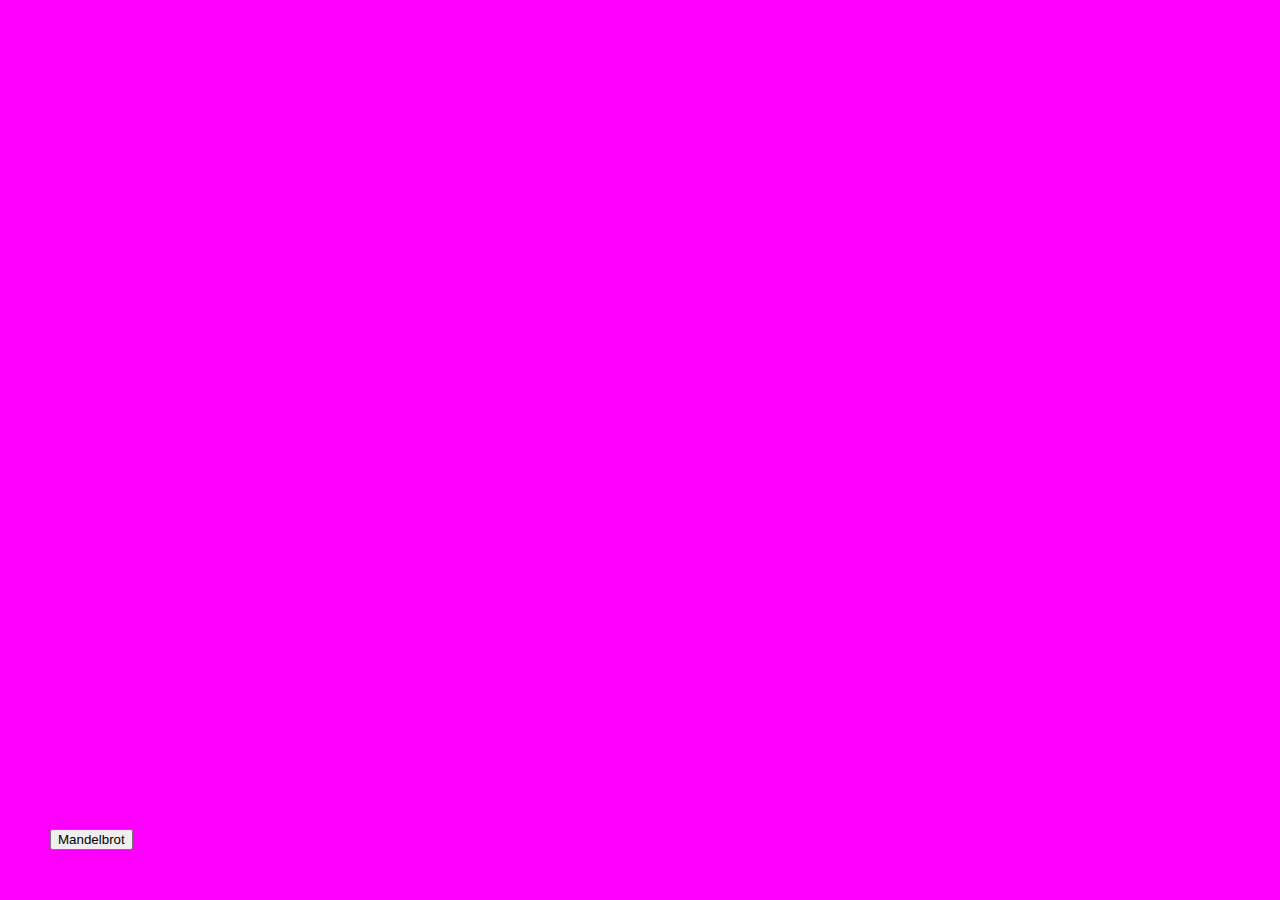
==== src/mandelbrot.html @ 6429275b "Ajouté base WebGL et base Mandelbrot" ====
<!DOCTYPE html>

<html lang="fr">
    <head>
        <title>Mandelbrot</title>
        <meta charset="utf-8">
        <link rel="stylesheet" href="mandelbrot.css">
        <script src="javascript/webgl.js"></script>
        <style>

        </style>
    </head>
    <body>
        <canvas id="toile-webgl"></canvas>
        <button onclick="chargerMandelbrot()">Mandelbrot</button>
    </body>
</html>
---- src/mandelbrot.css ----
html, body{
    position:fixed;
    top: 0;
    margin: 0;
    padding: 0;
    width: 100%;
    height: 100%;
}

h1{
    margin: 50px;
    position: fixed;
    bottom:0;
    background-color: white;
    z-index: 510;
}

button{
    margin: 50px;
    position: fixed;
    bottom:0;
    z-index: 510;
}

canvas{
    position: fixed;
    top:0;
    width: 100vw; 
    height: 100vh;
    z-index: 500;
}
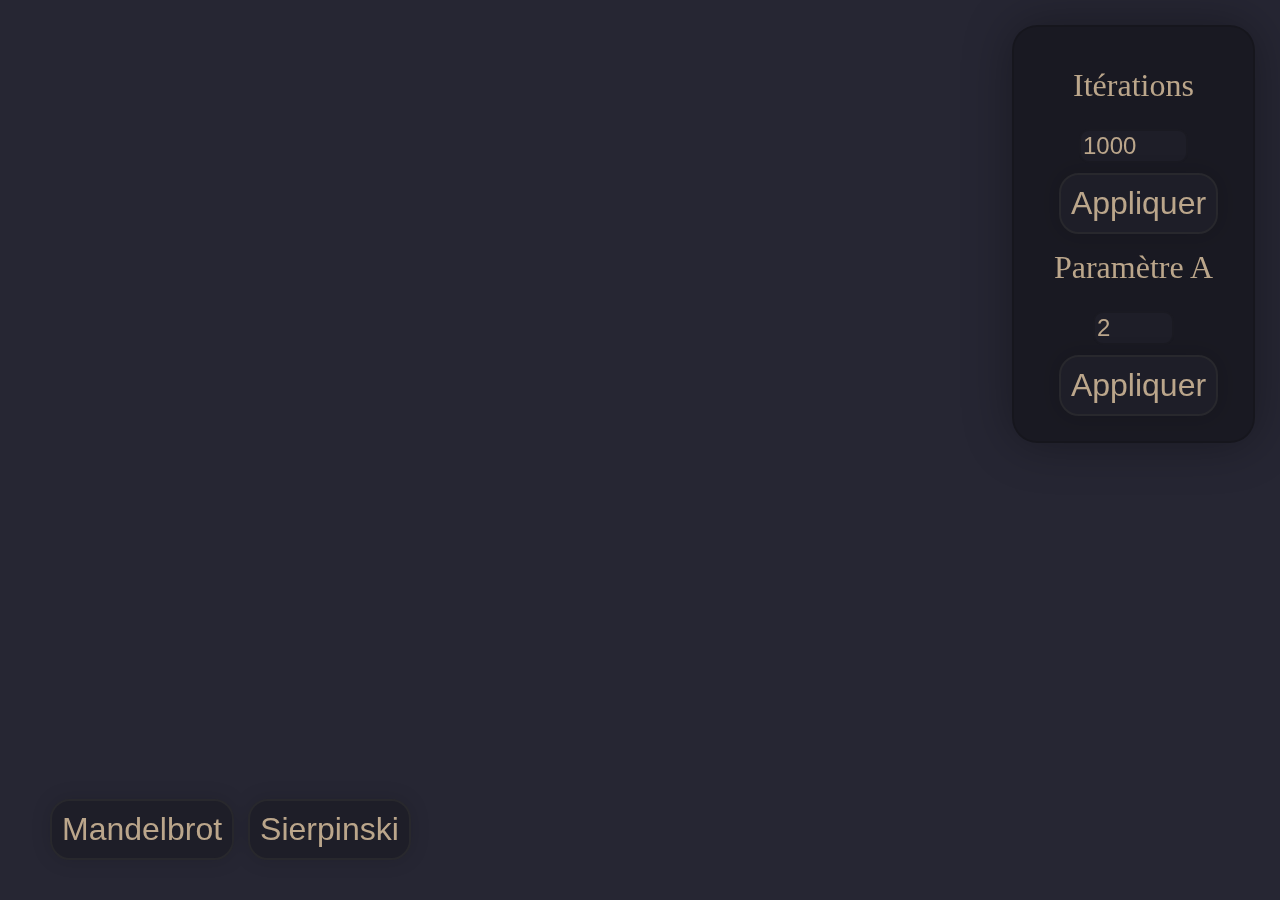
==== commit c748a9c4: "fini Mandelbrot" ====
--- a/src/mandelbrot.html
+++ b/src/mandelbrot.html
@@ -7,11 +7,32 @@
         <link rel="stylesheet" href="mandelbrot.css">
         <script src="javascript/webgl.js"></script>
         <style>
-
+            .params{
+                right: 0; 
+                display: flex; 
+                flex-direction: column;
+                margin: 25px;
+                padding: 25px;
+                border: 2px solid #0002;
+                box-shadow: 0 0 50px #0005;
+                border-radius: 25px;
+                background-color: #0005;
+            }
         </style>
     </head>
     <body>
         <canvas id="toile-webgl"></canvas>
-        <button onclick="chargerMandelbrot()">Mandelbrot</button>
+        <div style="bottom: 0;">
+            <button onclick="chargerMandelbrot()">Mandelbrot</button>
+            <button onclick="chargerSierpinski()">Sierpinski</button>
+        </div>
+        <div class="params">
+            <label>Itérations</label>
+            <input id="Itérations" type="number" min="1" max="5000" step="1" value="1000">
+            <button onclick="changerIterations()">Appliquer</button>
+            <label>Paramètre A</label>
+            <input id="Itérations" type="number" min="0" max="50" value="2">
+            <button onclick="changerIterations()">Appliquer</button>
+        </div>
     </body>
 </html>--- a/src/mandelbrot.css
+++ b/src/mandelbrot.css
@@ -7,19 +7,52 @@
     height: 100%;
 }
 
-h1{
-    margin: 50px;
-    position: fixed;
-    bottom:0;
-    background-color: white;
+button{
+    margin-left: 10px;
+    padding: 10px;
     z-index: 510;
+    font-size: 2em;
+    color: rgb(187, 166, 139);
+    background-color: rgb(30,30,40);
+    border: 2px solid rgb(40,40,45);
+    border-radius: 20px;
+    -webkit-border-radius: 20px;
+    -moz-border-radius: 20px;
+    -ms-border-radius: 20px;
+    -o-border-radius: 20px;
+    box-shadow: 0 0 20px #0002;
+    cursor: pointer;
 }
 
-button{
-    margin: 50px;
+button:hover{
+    background-color: rgb(50,50,60);
+}
+
+div{
+    z-index: 510;
     position: fixed;
-    bottom:0;
-    z-index: 510;
+    align-items: center;
+    padding:40px;
+}
+
+label{
+    color: rgb(187, 166, 139);
+    font-size: 2em;
+    padding: 5px;
+    margin: 10px;
+}
+
+input{
+    background-color: rgb(30,30,40);
+    font-size: 1.5em;
+    border: 2px solid #0002;
+    border-radius: 10px;
+    -webkit-border-radius: 10px;
+    -moz-border-radius: 10px;
+    -ms-border-radius: 10px;
+    -o-border-radius: 10px;
+    color: rgb(187, 166, 139);
+    margin : 10px;
 }
 
 canvas{
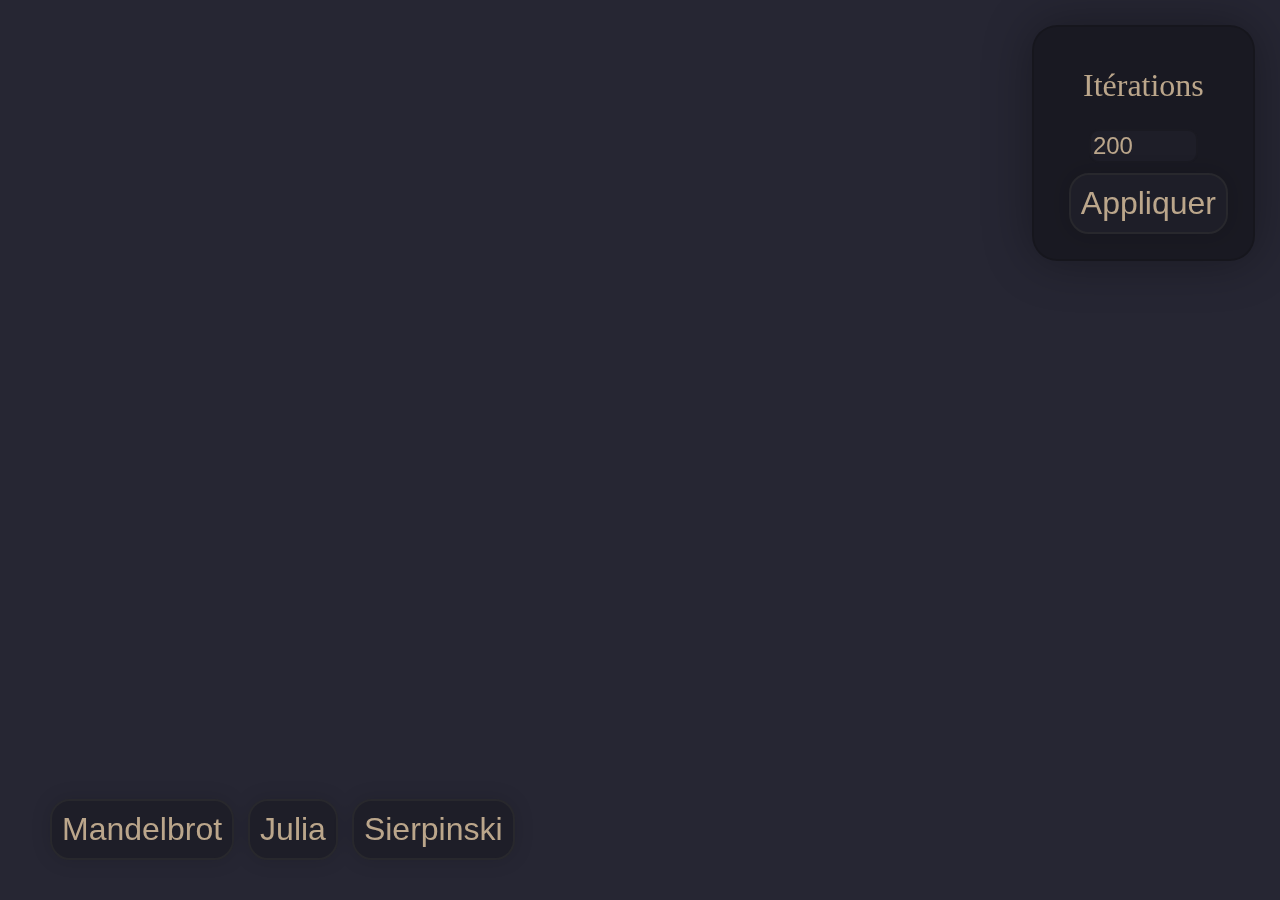
==== commit a7a4b7bf: "Ajouté Julia et finit Sierpinski" ====
--- a/src/mandelbrot.html
+++ b/src/mandelbrot.html
@@ -24,14 +24,12 @@
         <canvas id="toile-webgl"></canvas>
         <div style="bottom: 0;">
             <button onclick="chargerMandelbrot()">Mandelbrot</button>
+            <button onclick="chargerJulia()">Julia</button>
             <button onclick="chargerSierpinski()">Sierpinski</button>
         </div>
         <div class="params">
             <label>Itérations</label>
-            <input id="Itérations" type="number" min="1" max="5000" step="1" value="1000">
-            <button onclick="changerIterations()">Appliquer</button>
-            <label>Paramètre A</label>
-            <input id="Itérations" type="number" min="0" max="50" value="2">
+            <input id="Itérations" type="number" min="1" max="5000" step="1" value="200">
             <button onclick="changerIterations()">Appliquer</button>
         </div>
     </body>
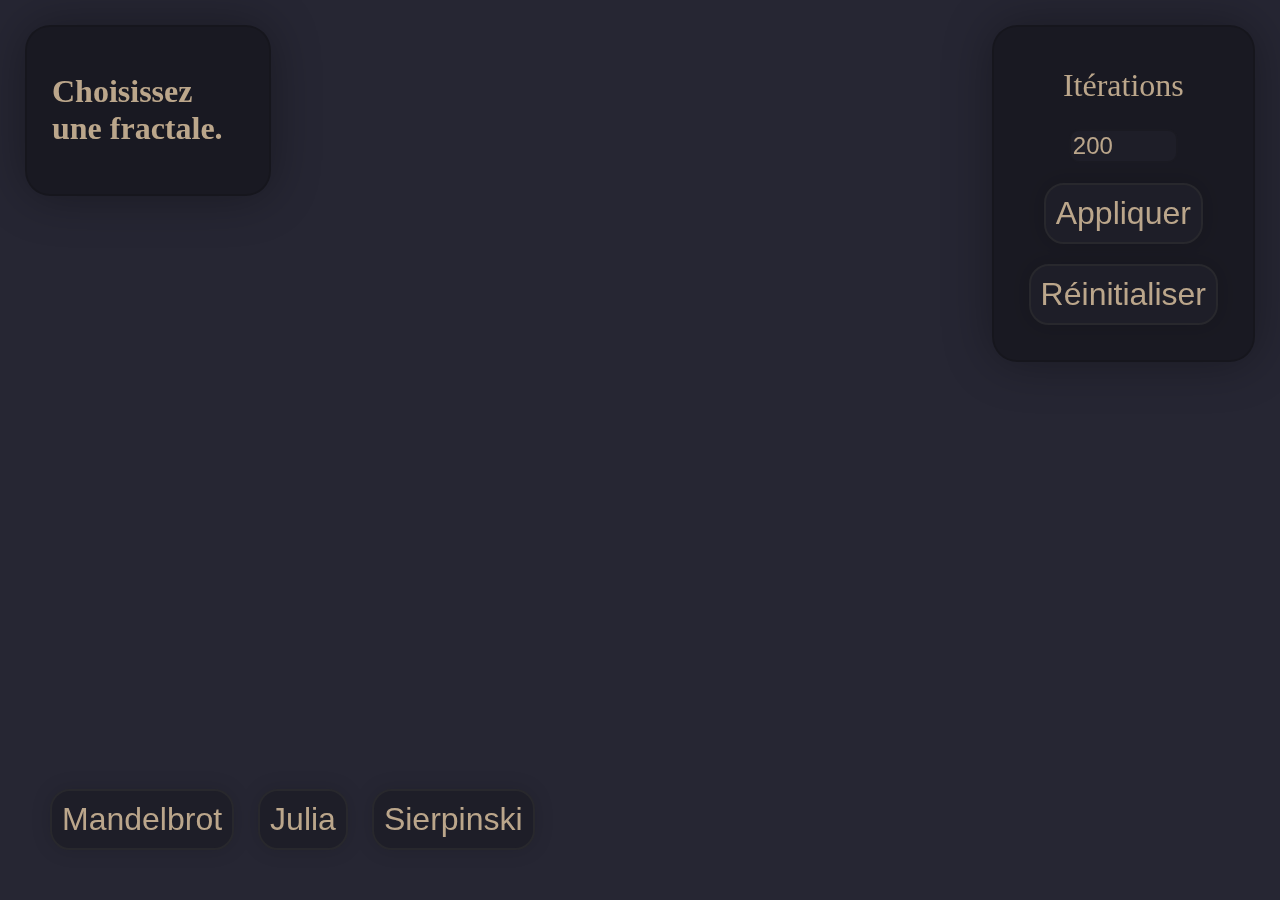
==== commit 12e7b220: "Ajouté explications et quelques clean-ups" ====
--- a/src/mandelbrot.html
+++ b/src/mandelbrot.html
@@ -7,8 +7,7 @@
         <link rel="stylesheet" href="mandelbrot.css">
         <script src="javascript/webgl.js"></script>
         <style>
-            .params{
-                right: 0; 
+            .params, .explications{
                 display: flex; 
                 flex-direction: column;
                 margin: 25px;
@@ -17,6 +16,15 @@
                 box-shadow: 0 0 50px #0005;
                 border-radius: 25px;
                 background-color: #0005;
+            }
+            .params{
+                right: 0;
+            }
+            .explications{
+                left: 0;
+                width : 15%;
+                overflow-y: scroll;
+                max-height: 70%;
             }
         </style>
     </head>
@@ -31,6 +39,10 @@
             <label>Itérations</label>
             <input id="Itérations" type="number" min="1" max="5000" step="1" value="200">
             <button onclick="changerIterations()">Appliquer</button>
+            <button onclick="réinitialiser()">Réinitialiser</button>
+        </div>
+        <div id="explications" class="explications">
+            <h1>Choisissez une fractale.</h1>
         </div>
     </body>
 </html>--- a/src/mandelbrot.css
+++ b/src/mandelbrot.css
@@ -8,7 +8,7 @@
 }
 
 button{
-    margin-left: 10px;
+    margin: 10px;
     padding: 10px;
     z-index: 510;
     font-size: 2em;
@@ -33,6 +33,7 @@
     position: fixed;
     align-items: center;
     padding:40px;
+    color: rgb(187, 166, 139);
 }
 
 label{
@@ -61,4 +62,9 @@
     width: 100vw; 
     height: 100vh;
     z-index: 500;
+}
+
+p{
+    margin : 5px;
+    text-align: justify;
 }